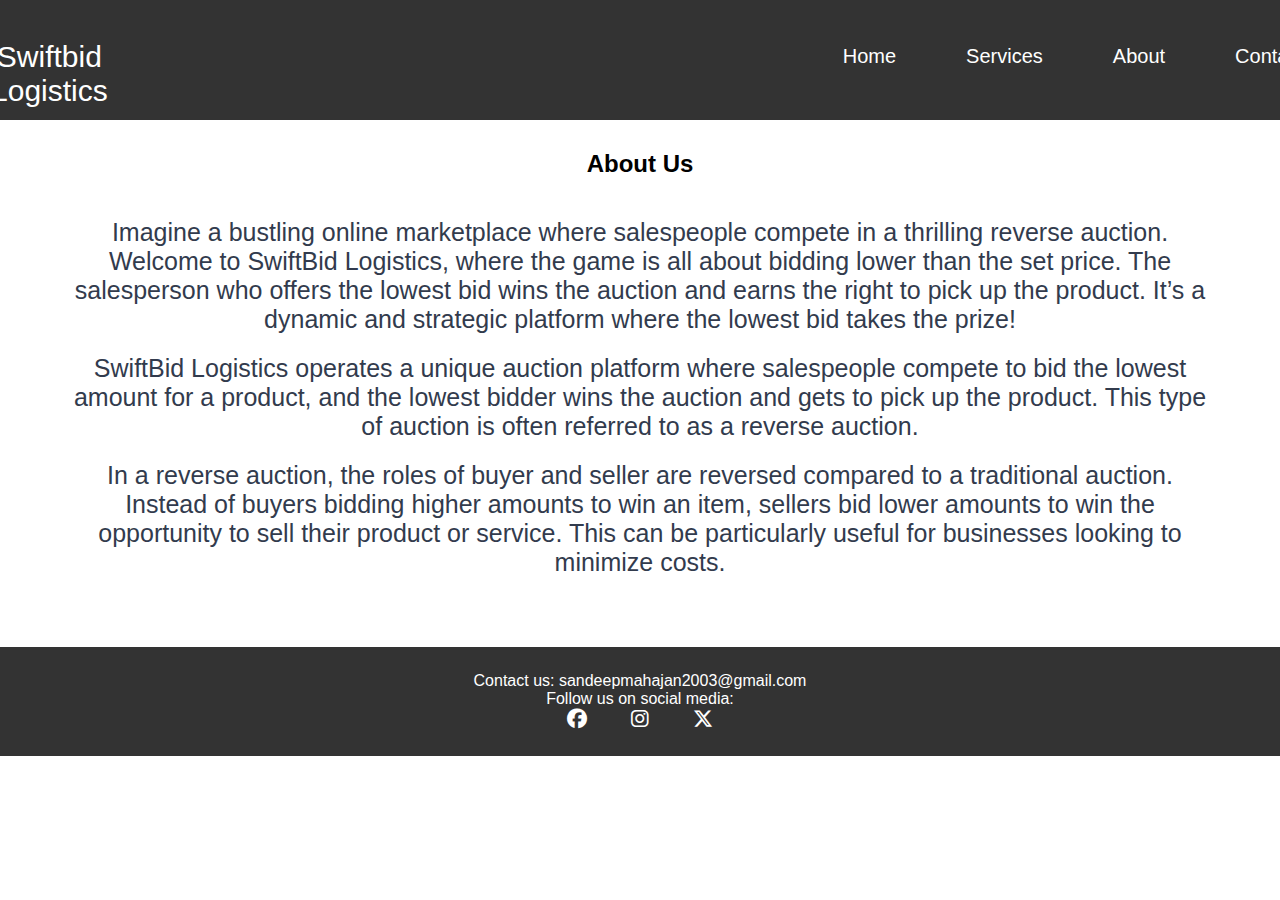
==== about.html @ 2998437f "Add files via upload" ====
<!DOCTYPE html>
<html lang="en">
<head>
    <meta charset="UTF-8">
    <meta name="viewport" content="width=device-width, initial-scale=1.0">
    <title>Swiftbid Logistics</title>
    <link rel="stylesheet" href="style.css">
    <link rel="stylesheet" href="https://cdnjs.cloudflare.com/ajax/libs/font-awesome/6.6.0/css/all.min.css">

</head>
<body>
    <header>
        <nav>
            <div class="name">Swiftbid Logistics</div>
            <a id="anchor" href="index.html">Home</a>
            <a id="anchor" href="index.html#services">Services</a>
            <a id="anchor" href="about.html">About</a>
            <a id="anchor" href="contact.html">Contact</a>
        </nav>
    </header>
    </header>

    <div class="section" id="about">
        <h2>About Us</h2>
        <div class="about">
            <p class="about1"> Imagine a bustling online marketplace where salespeople compete in a thrilling reverse
                auction. Welcome to SwiftBid Logistics, where the game is all about bidding lower than the set price. The salesperson who offers
                the lowest bid wins the auction and earns the right to pick up the product. It’s a dynamic and strategic
                platform where the lowest bid takes the prize!</p>

            <p class="about2">SwiftBid Logistics operates a unique auction platform where salespeople compete to bid the
                lowest amount for
                a product, and the lowest bidder wins the auction and gets to pick up the product. This type of auction is
                often referred to as a reverse auction.</p>

            <p class="about3"> In a reverse auction, the roles of buyer and seller are reversed compared to a traditional auction. Instead
                of buyers bidding higher amounts to win an item, sellers bid lower amounts to win the opportunity to sell
                their product or service. This can be particularly useful for businesses looking to minimize costs.</p>
        </div>
    
    </div>

    <footer>
        <p>Contact us: sandeepmahajan2003@gmail.com</p>
        <p>Follow us on social media:</p>
        <p class="icon"><a id="anchor" href="https://www.facebook.com/profile.php?id=61563824091457&mibextid=ZbWKwL"><i
                    class="fa-brands fa-facebook"></i></a></p>
        <p class="icon"><a id="anchor" href="https://www.instagram.com/accounts/onetap/?next=%2F"><i
                    class="fa-brands fa-instagram"></i></a></p>
        <p class="icon"><a id="anchor" href="https://x.com/home"><i class="fa-brands fa-x-twitter"></i></a></p>

    </footer>
    
</body>
</html>
---- style.css ----
body {
    font-family: Arial, sans-serif;
    margin: 0;
    padding: 0;
    /* background-color: #0C2D48; */
    /* background-color: #1B2E3C; */
}

header {
    /* background-color: #0C2D48; */
    background-color: #333;


    /* background-color: #333; */
    color: #fff;
    padding: 10px 0;
    text-align: center;
}

nav a {
    color: #fff;
    margin: 0 15px;
    text-decoration: none;
}

.hero {
    color: #192E41;
    display: flex;
    align-items: center;
    /* justify-content: center; */
    margin-top: 100px;
    margin-bottom: 100px;
}


.hero-h {
    padding: 0 150px;    
    /* display: block; */
}
#hero{
    font-size: 20px;
}

.section {
    padding: 30px;
    text-align: center;
    /* width: 100%; */
    height: 100%;
    
}

.about{
    padding: 30px;
}
.about1 {
    font-size: 25px;
    color: #323b4d;
    font-display: left;
    padding: 10px;
}
.about2 {
    font-size: 25px;
    color: #323b4d;
    font-display: left;
    padding: 10px;

}
.about3 {
    font-size: 25px;
    color: #323b4d;
    padding: 10px;
    font-display: left;
}

.button{
    text-align: center;
    margin: 50px;
    position: sticky;
    bottom: 0px;
}
#but-home{
    /* text-align: center; */
    height: 100px;
    width: 150px;
    border-radius: 70px;
}

.button :hover{
    background-color: #BBC8DE;
}



.icon{
    display: inline;
    /* margin: 5px; 
    /* color: #fff; */
}

footer {
    background-color: #333;
    color: #fff;
    text-align: center;
    padding: 25px 0;
    /* position:relative; */
    /* bottom: 0px; */
    

}

*{
    margin: 0;
    padding: 0;
}

/* header{
    /* background-color: #f4f4f4; 
    height: 100px;
    width: 100%;
    display: flex;
} */
nav{
    display: flex;
    justify-content: center;
}

.name{
    height: 70px;
    /* width: auto; */
    padding: 30px 0 0 50px;
    font-size: 30px;
    margin-right: 700px;
   
}

#anchor{
    color: #fff;
    text-decoration: none;
    padding: 35px 20px;
    font-size: 20px;
}

#anchor:hover{
    text-decoration: underline;
}

.section1{
    height: 900px;
    width:auto;
    background-color: #7faec9 ;
    display: flex;
    flex-direction: column;
    /* justify-content: center; */
    align-items: center;
    
}
.section1-1{
    /* height: 350px; */
    width: 700px;
    text-align: center;
    color: #fff;
    font-size: 64px;
    font-weight: bolder;
    display: flex;
    justify-content: center;
    align-items: center;
    margin: 100px 0 20px;
}

.section1-2{
    display: flex;
    justify-content: center;
    align-items: center;
    width: 503px;
    text-align: center;
    color: #fff;
    /* padding: 10px; */
    font: 18px;
    font-family:'Times New Roman', Times, serif;
    font-weight:500;
}

.button{
    padding: 50px;
}
button{
    height: 55px;
    width: 200px;
    border: white 1px solid;
    border-radius: 40px;
    background-color: #7faec9;
    color: #fff;
    font-weight: 400;
}

.section1-3{
    display: flex;
    justify-content: space-around;
}

.container1{
    height: 150px;
    width: 450px;
    background-color: #8dbfdc;
    margin: 0 50px;
    color: #fff;
    /* flex-direction: row; */
    /* justify-items: space-between; */
}
.container2{
    height: 150px;
    width: 400px;
    background-color: #8dbfdc;
    /* display: flex; */
    margin: 0 50px;
    color: #fff;
    
    /* flex-direction: row; */
    /* justify-items: space-between; */
}
.container3{
    height: 150px;
    width: 400px;
    background-color: #8dbfdc;
    color: #fff;

    /* display: flex; */
    /* flex-direction: row; */
    /* justify-items: space-between; */
}
.heading{
    font-size: 18px;
    font-weight:bold;
    font-family: sans-serif;
    padding: 30px 50px 20px;
    text-align: center;
}
.detail{
    font: 18px ;
    text-align: center;
    padding: 5px;
}


/* contact */
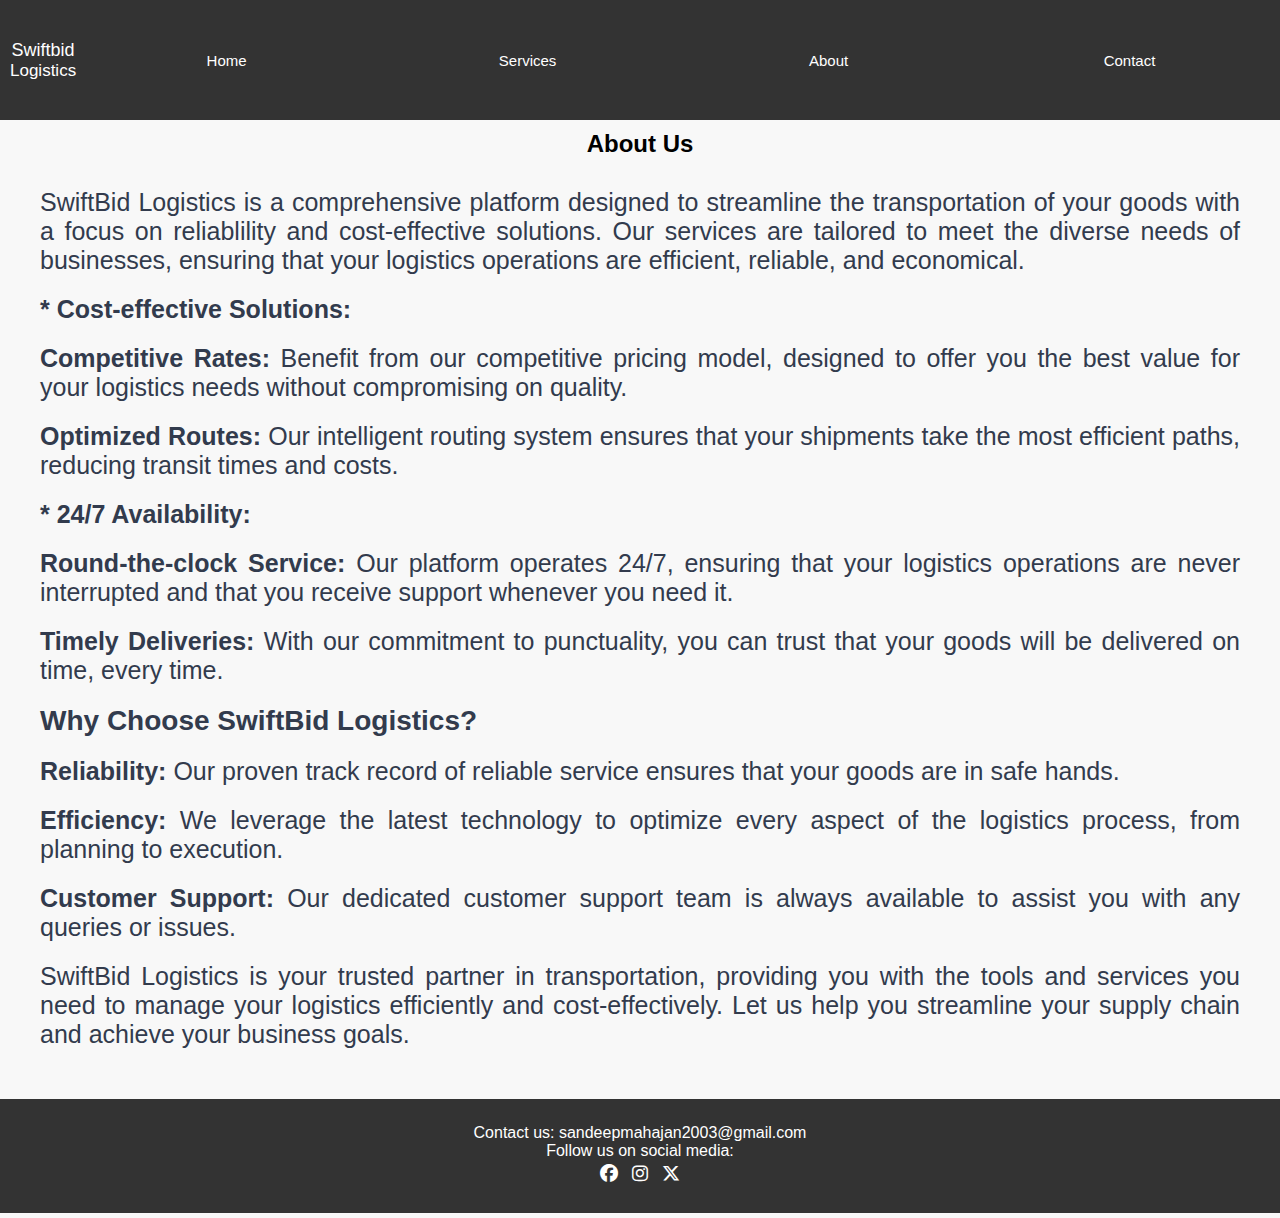
==== commit e5d0644a: "Add files via upload" ====
--- a/about.html
+++ b/about.html
@@ -1,5 +1,6 @@
 <!DOCTYPE html>
 <html lang="en">
+
 <head>
     <meta charset="UTF-8">
     <meta name="viewport" content="width=device-width, initial-scale=1.0">
@@ -8,10 +9,13 @@
     <link rel="stylesheet" href="https://cdnjs.cloudflare.com/ajax/libs/font-awesome/6.6.0/css/all.min.css">
 
 </head>
+
 <body>
     <header>
         <nav>
-            <div class="name">Swiftbid Logistics</div>
+            <!-- <div class="name">Swiftbid Logistics</div> -->
+            <div class="SB">
+                <div class="name">Swiftbid </div><div id="lo">Logistics</div></div>
             <a id="anchor" href="index.html">Home</a>
             <a id="anchor" href="index.html#services">Services</a>
             <a id="anchor" href="about.html">About</a>
@@ -21,23 +25,48 @@
     </header>
 
     <div class="section" id="about">
-        <h2>About Us</h2>
+        <div class="abt-us">
+            <h2>About Us</h2>
+        </div>
         <div class="about">
-            <p class="about1"> Imagine a bustling online marketplace where salespeople compete in a thrilling reverse
-                auction. Welcome to SwiftBid Logistics, where the game is all about bidding lower than the set price. The salesperson who offers
-                the lowest bid wins the auction and earns the right to pick up the product. It’s a dynamic and strategic
-                platform where the lowest bid takes the prize!</p>
+            <p class="about1"> SwiftBid Logistics is a comprehensive platform designed to streamline the transportation
+                of your goods with a focus on reliablility and cost-effective solutions. Our services are
+                tailored to meet the diverse needs of businesses, ensuring that your logistics operations are efficient,
+                reliable, and economical.</p>
 
-            <p class="about2">SwiftBid Logistics operates a unique auction platform where salespeople compete to bid the
-                lowest amount for
-                a product, and the lowest bidder wins the auction and gets to pick up the product. This type of auction is
-                often referred to as a reverse auction.</p>
 
-            <p class="about3"> In a reverse auction, the roles of buyer and seller are reversed compared to a traditional auction. Instead
-                of buyers bidding higher amounts to win an item, sellers bid lower amounts to win the opportunity to sell
-                their product or service. This can be particularly useful for businesses looking to minimize costs.</p>
+            <!-- <p class="about2"> -->
+            <p class="about2"><b>* Cost-effective Solutions:</b></p>
+            <p class="about2">
+                <b>Competitive Rates:</b> Benefit from our competitive pricing model, designed to offer you the best
+                value
+                for your logistics needs without compromising on quality.
+            </p>
+            <p class="about2"><b>Optimized Routes:</b> Our intelligent routing system ensures that your shipments take
+                the most efficient paths,
+                reducing transit times and costs.</p>
+
+            <p class="about3"> <b>* 24/7 Availability:</b></p>
+            <p class="about3"><b>Round-the-clock Service:</b> Our platform operates 24/7, ensuring that your logistics
+                operations are never interrupted and that you receive support whenever you need it.</p>
+            <p class="about3"><b> Timely Deliveries:</b> With our commitment to punctuality, you can trust that your
+                goods will be delivered on time, every time.</p>
+
+            <p class="about4"> <b>Why Choose SwiftBid Logistics?</b></p>
+            <p class="about3"><b>Reliability: </b>Our proven track record of reliable service ensures that your goods
+                are in safe hands.</p>
+            <p class="about3"><b>Efficiency:</b> We leverage the latest technology to optimize every aspect of the
+                logistics process, from planning to execution.</p>
+            <p class="about3"><b>Customer Support:</b> Our dedicated customer support team is always available to assist
+                you with any queries or issues.</p>
+
+            <div class="about1">
+                SwiftBid Logistics is your trusted partner in transportation, providing you with the tools and services
+                you need to manage your logistics efficiently and cost-effectively. Let us help you streamline your
+                supply chain and achieve your business goals.
+            </div>
         </div>
-    
+
     </div>
 
     <footer>
@@ -50,6 +79,7 @@
         <p class="icon"><a id="anchor" href="https://x.com/home"><i class="fa-brands fa-x-twitter"></i></a></p>
 
     </footer>
-    
+
 </body>
+
 </html>--- a/style.css
+++ b/style.css
@@ -4,6 +4,7 @@
     padding: 0;
     /* background-color: #0C2D48; */
     /* background-color: #1B2E3C; */
+    background-color: #f8f8f8;
 }
 
 header {
@@ -15,13 +16,20 @@
     color: #fff;
     padding: 10px 0;
     text-align: center;
+    width: 100%;
 }
 
 nav a {
     color: #fff;
     margin: 0 15px;
     text-decoration: none;
-}
+    
+    display: flex;
+    align-self: center;
+    justify-content: center;
+    padding: 20px;
+}
+
 
 .hero {
     color: #192E41;
@@ -42,13 +50,15 @@
 }
 
 .section {
-    padding: 30px;
-    text-align: center;
+    padding: 10px;
+    text-align:justify;
     /* width: 100%; */
     height: 100%;
     
 }
-
+.abt-us{
+    text-align: center;
+}
 .about{
     padding: 30px;
 }
@@ -57,6 +67,7 @@
     color: #323b4d;
     font-display: left;
     padding: 10px;
+    justify-content:flex-start;
 }
 .about2 {
     font-size: 25px;
@@ -71,6 +82,13 @@
     padding: 10px;
     font-display: left;
 }
+.about4 {
+    font-size: 28px;
+    color: #323b4d;
+    padding: 10px;
+    font-display: left;
+}
+
 
 .button{
     text-align: center;
@@ -124,20 +142,37 @@
     justify-content: center;
 }
 
-.name{
+.SB{
+    height: 70px;
+    width: auto;
+    padding: 30px 0 0 50px;
+    font-size: 30px;
+    display: flex;
+    margin-right: 700px;
+    
+}
+#lo{
+    padding: 0 0 0 5px;
+}
+
+
+/* .name{
     height: 70px;
     /* width: auto; */
-    padding: 30px 0 0 50px;
-    font-size: 30px;
-    margin-right: 700px;
-   
-}
+    /* padding: 30px 0 0 50px; */
+    /* font-size: 30px; */
+    /* margin-right: 700px; */
+    
+/* } */ */
+
 
 #anchor{
     color: #fff;
     text-decoration: none;
     padding: 35px 20px;
     font-size: 20px;
+    display: flex;
+    align-items: center;
 }
 
 #anchor:hover{
@@ -204,6 +239,7 @@
     background-color: #8dbfdc;
     margin: 0 50px;
     color: #fff;
+    border-radius: 5px;
     /* flex-direction: row; */
     /* justify-items: space-between; */
 }
@@ -214,6 +250,7 @@
     /* display: flex; */
     margin: 0 50px;
     color: #fff;
+    border-radius: 5px;
     
     /* flex-direction: row; */
     /* justify-items: space-between; */
@@ -223,6 +260,7 @@
     width: 400px;
     background-color: #8dbfdc;
     color: #fff;
+    border-radius: 5px;
 
     /* display: flex; */
     /* flex-direction: row; */
@@ -241,5 +279,341 @@
     padding: 5px;
 }
 
+i{
+    margin: 5px;
+    color: #fff;
+}
 
 /* contact */
+.form{
+    height: 500px;
+    display: flex;
+    align-items: center;
+    justify-content: center;
+    /* justify-items: center; */
+}
+img{
+    height: auto;
+    width: auto;
+}
+
+@media (min-width:250px) and (max-width: 400px) {
+    img{
+        height: 110px;
+        width: 110px;
+    }
+    
+    nav {
+        /* flex-direction: column; */
+        align-items: flex-start;
+        width: 100%;
+    }
+    #anchor{ 
+        /* display: block; */
+        width: 100%;
+        text-align: center;
+        padding: 35px 0;
+        margin: 0px;
+        font-size: 15px;
+    }
+
+    .SB{
+        margin: 0;
+        padding: 30px 0 0 10px;
+        font-size: 18px;
+        display:block;
+        align-items: center;
+        
+    }
+    /* .name{
+        margin: 0px;
+        /* padding: 10px 20px 20px 10px; 
+        font-size: 18px;
+        display:block;
+        align-items: center;
+    } */
+
+    #lo{
+        /* margin: 0px;
+        /* /* padding: 10px 20px 20px 10px;  
+        padding: 30px 0 0 7px;
+        padding: 0;
+        font-size: 18px;
+        display: flex;
+        align-items: center; */
+        font-size: 17px;
+        padding: 0;
+    }
+
+
+    .hero-h{
+        padding: 0 10px;
+
+    }
+    h1{
+        width: 150px;
+        font-size: 20px;
+    }
+    .section1-1{
+        width: 300px;
+        font-size: 30px;
+       
+    }
+    .section1-2{
+        width: 300px;
+    }
+    .button{
+        padding: 0;
+    }
+    
+    .section1-3{
+        display: block;
+    }
+    .heading{
+        padding: 20px;
+    }
+    .container1{
+        margin:0 ;
+        width: 290px;
+        padding: 0 15px 0 15px;
+    }
+    .details{
+        p{
+            margin: 10px;
+        }
+    }
+    .container2{
+        margin: 10px 0;
+        width: 290px;
+        padding: 0 15px 0 15px;
+    }
+    .container3{
+        .detail{
+            width: 290px;
+        }
+        margin: 10px 0;
+        width: 290px;
+        padding: 0 15px 0 15px;
+    }
+    
+    
+    footer{
+        margin-top: 10px;
+    }
+    #icon{
+        display: flex;
+        
+    }
+    .icon{
+        font-size: 16px;
+    }
+    .about{
+        padding: 20px;
+    }
+    .about1{
+        font-size: 18px;
+        padding: 10px 0 10px 0;
+    }
+    .about2{
+        font-size: 18px;
+        padding: 10px 0 10px 0;
+    }
+    .about3{
+        font-size: 18px;
+        padding: 10px 0 10px 0;
+    }
+    .about4{
+        font-size: 20px;
+        padding: 10px 0 10px 0;
+    }
+    
+}
+
+/* @media (min-width:350px) and (max-width: 400px) {
+    .hero-h{
+        padding: 0 20px;
+    }
+    img{
+        height: 150px;
+        width: 150px;
+    }
+} */
+@media (min-width:400px) and (max-width: 700px) {
+    nav {
+        /* flex-direction: column; */
+        align-items: flex-start;
+    }
+  
+    #anchor{ 
+        /* display: block; */
+        width: 100%;
+        text-align: center;
+        padding: 35px 0;
+        margin: 0px;
+        font-size: 15px;
+    }
+
+    .SB{
+        margin: 0;
+        padding: 30px 0 0 10px;
+        font-size: 18px;
+        display:block;
+        align-items: center;
+        
+    }
+    #lo{
+        font-size: 17px;
+    }
+    /* .name{
+        margin: 0px;
+        padding: 10px 20px 20px 10px;
+        font-size: 18px;
+        display: flex;
+        align-items: center;
+    } */
+
+    .hero-h{
+        padding: 0 20px;
+
+    }
+    h1{
+        width: 150px;
+        font-size: 20px;
+    }
+    img{
+        height: 200px;
+        width: 200px;
+    }
+    .section1-1{
+        width: 400px;
+        font-size: 32px;
+    }
+    .section1-2{
+        width: 350px;
+    }
+    .button{
+        padding: 0;
+    }
+    
+    .section1-3{
+        display: block;
+       
+    }
+    .container1{
+        margin: 10px 0;
+        width: 400px;
+    }
+    .container2{
+        margin: 10px 0;
+    }
+    .container3{
+        margin: 10px 0;
+    }
+
+    footer{
+        margin-top: 10px;
+    }
+    #icon{
+        display: flex;
+    }
+    i{
+        font-size: 17px;
+    }
+    .about{
+        font-size: 16px;
+        padding: 10px;
+    }
+}
+
+
+@media (min-width:700px) and (max-width: 1301px) {
+    nav {
+        /* flex-direction: column; */
+        align-items: flex-start;
+    }
+    #anchor{ 
+        /* display: block; */
+        width: 100%;
+        text-align: center;
+        padding: 35px 0;
+        /* margin: 0px; */
+        font-size: 15px;
+    }
+
+    .SB{
+        margin: 0;
+        padding: 30px 0 0 10px;
+        font-size: 18px;
+        display:block;
+        align-items: center;
+        
+    }
+    #lo{
+        font-size: 17px;
+        padding: 0;
+    }
+    /* .name{
+        margin: 0px;
+        padding: 10px 20px 20px 10px;
+        font-size: 18px;
+        display: flex;
+        align-items: center;
+    } */
+
+    .hero-h{
+        padding: 0 50px;
+
+    }
+    /* h1{
+        width: 150px;
+        font-size: 20px;
+    } */
+    img{
+        height: 300px;
+        width: 320px;
+    }
+    .section1-1{
+        width: 550px;
+        font-size: 40px;
+    }
+    .section1-2{
+        width: 550px;
+        font-size: 20px;
+    }
+    .button{
+        padding: 0;
+    }
+    
+    .section1-3{
+        display: block;
+       
+    }
+    .container1{
+        margin: 10px 0;
+        width: 550px;
+    }
+    .container2{
+        margin: 10px 0;
+        width: 550px;
+    }
+    .container3{
+        width: 550px;
+        margin: 10px 0;
+    }
+
+    footer{
+        margin-top: 10px;
+    }
+    #icon{
+        display: flex;
+    }
+    i{
+        font-size: 18px;
+    }
+
+    .about{
+        font-size: 16px;
+        padding: 20px;
+    }
+    
+}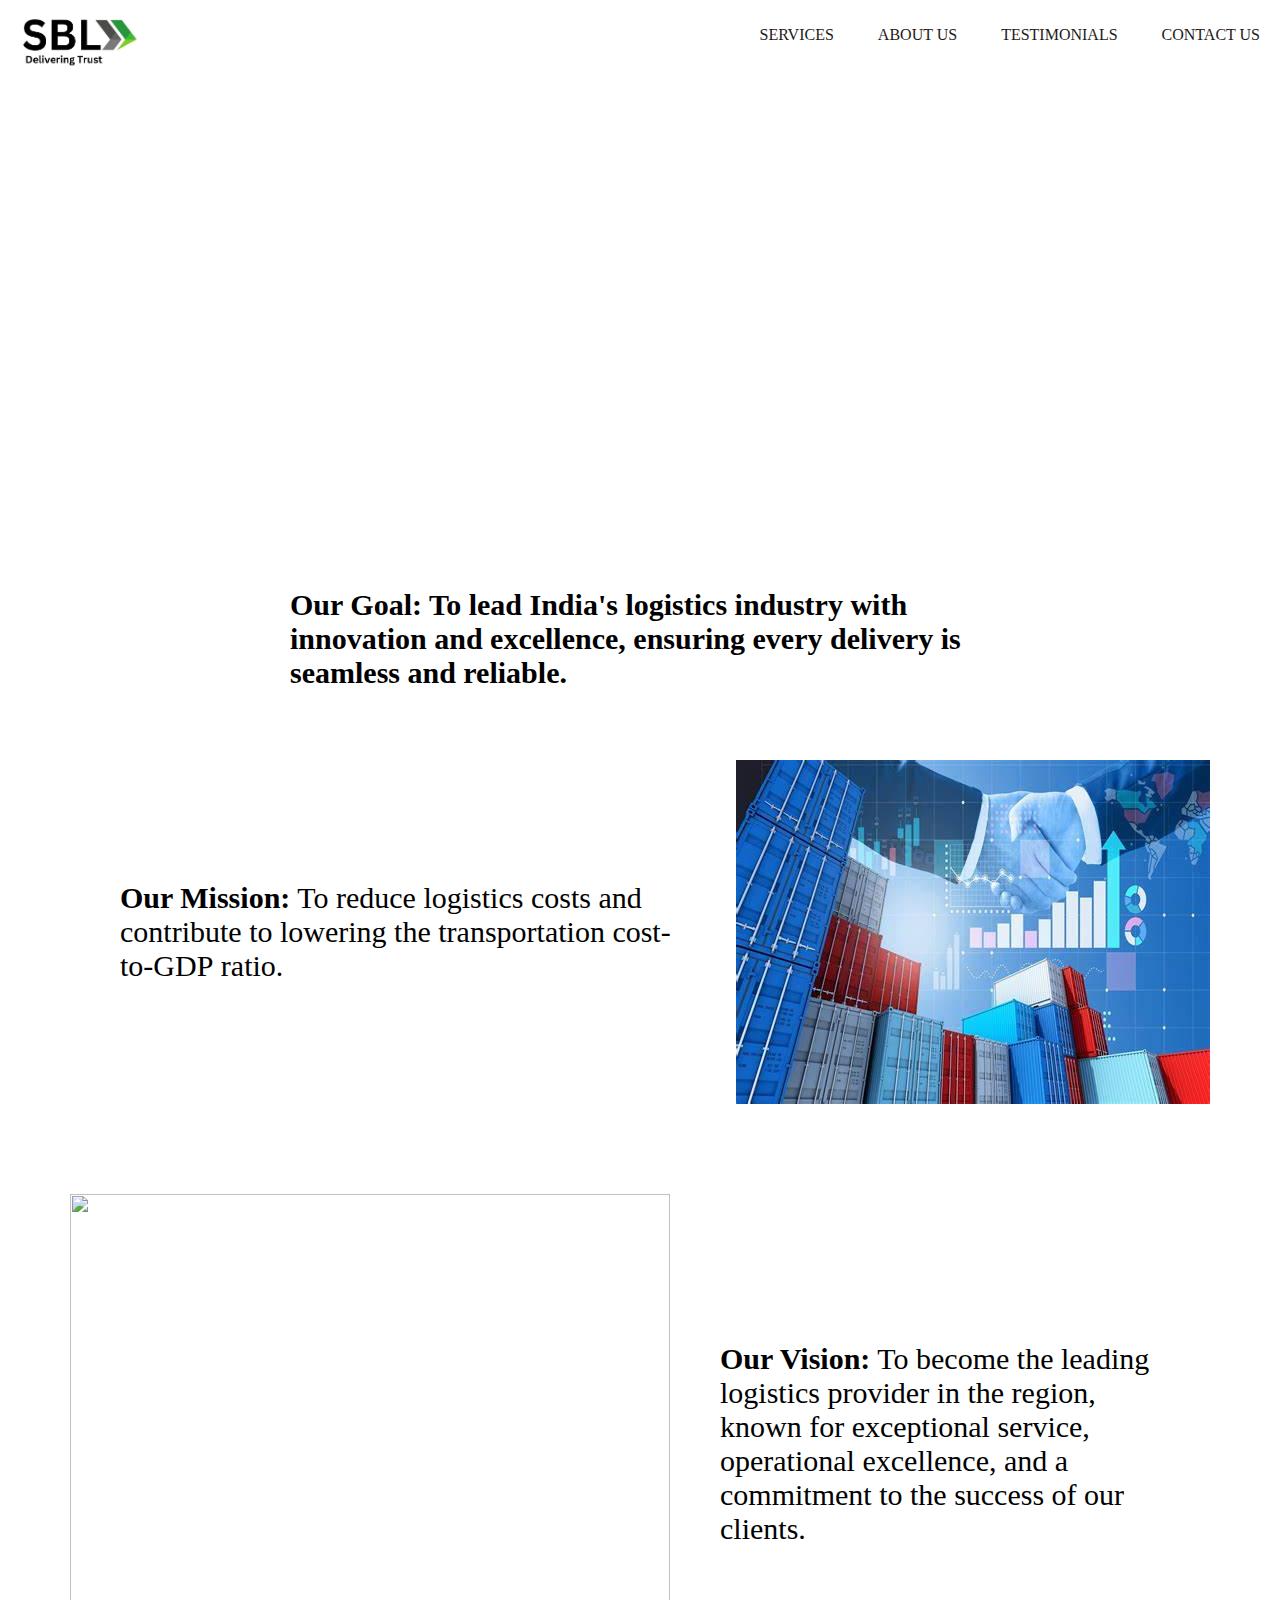
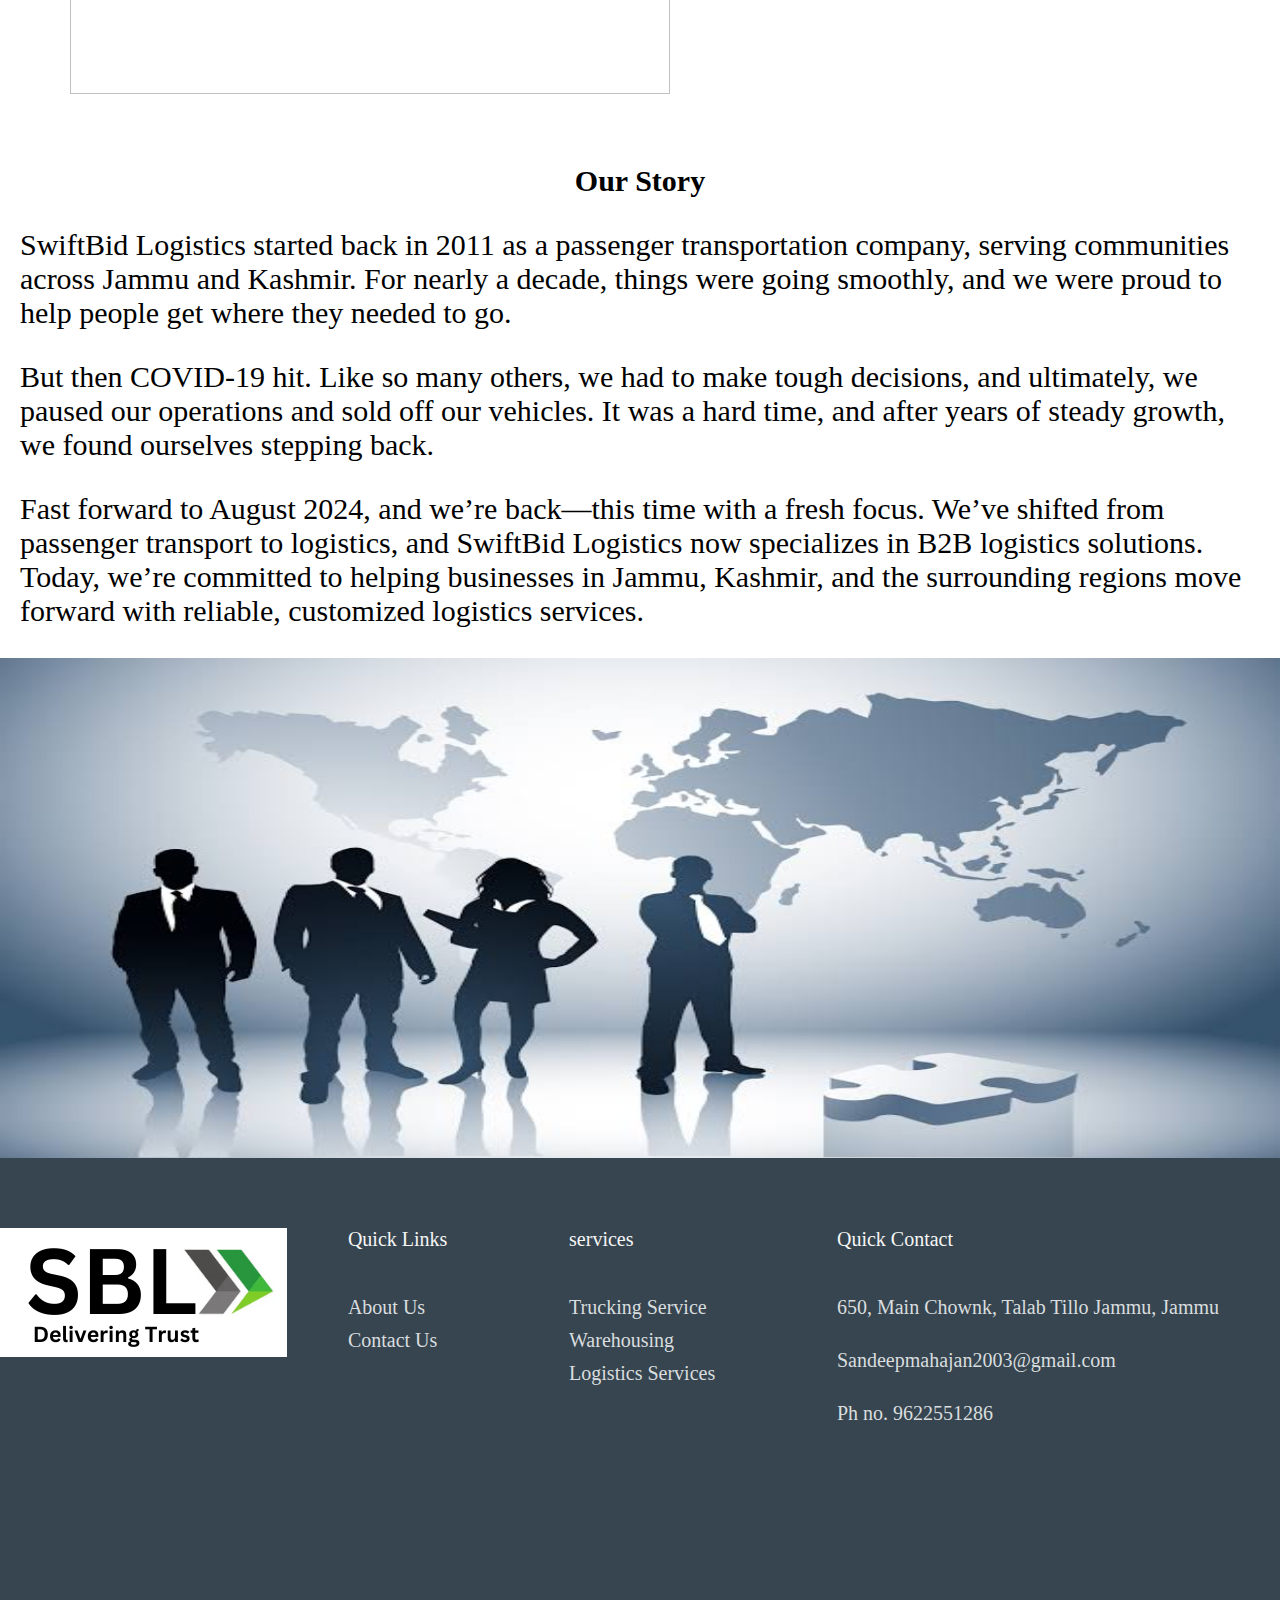
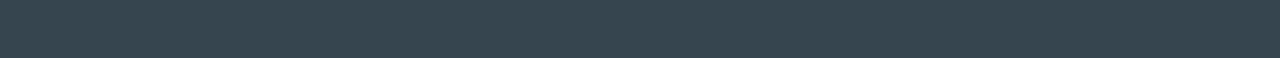
==== commit 7ee48bdd: "Add files via upload" ====
--- a/about.html
+++ b/about.html
@@ -4,82 +4,156 @@
 <head>
     <meta charset="UTF-8">
     <meta name="viewport" content="width=device-width, initial-scale=1.0">
-    <title>Swiftbid Logistics</title>
+    <title>About Us</title>
     <link rel="stylesheet" href="style.css">
-    <link rel="stylesheet" href="https://cdnjs.cloudflare.com/ajax/libs/font-awesome/6.6.0/css/all.min.css">
-
+    <link rel="shortcut icon" href="1.png" type="image/x-icon">
 </head>
 
 <body>
+    <!-- <header>
+        <nav>
+            <div class="logo"><img src="1.png" alt="" height="60px"></div>
+        </nav>
+    </header> -->
     <header>
+        <section id="nav">
+            <div class="logo"><img src="1.png" alt="" height="60px"></div>
+        
         <nav>
-            <!-- <div class="name">Swiftbid Logistics</div> -->
-            <div class="SB">
-                <div class="name">Swiftbid </div><div id="lo">Logistics</div></div>
-            <a id="anchor" href="index.html">Home</a>
-            <a id="anchor" href="index.html#services">Services</a>
-            <a id="anchor" href="about.html">About</a>
-            <a id="anchor" href="contact.html">Contact</a>
+            <ul>
+                <li><a href="#p">Services</a></li>
+                <li><a href="about.html">About Us</a></li>
+                <li><a href="#head">Testimonials</a></li>
+                <li><a href="#contact">Contact Us</a></li>
+            </ul>
         </nav>
+    </section>
     </header>
-    </header>
+    <div class="growth">
+        <p id="growth"> Our Goal: To lead India's logistics industry with innovation and excellence, ensuring every
+            delivery is seamless and reliable.</p>
+    </div>
 
-    <div class="section" id="about">
-        <div class="abt-us">
-            <h2>About Us</h2>
-        </div>
-        <div class="about">
-            <p class="about1"> SwiftBid Logistics is a comprehensive platform designed to streamline the transportation
-                of your goods with a focus on reliablility and cost-effective solutions. Our services are
-                tailored to meet the diverse needs of businesses, ensuring that your logistics operations are efficient,
-                reliable, and economical.</p>
+    <div class="mission">
+
+        <p id="mission"> <b>Our Mission:</b>
+            To reduce logistics costs and contribute to lowering the transportation cost-to-GDP ratio.</p>
+        <img src="mission.jpg" alt="">
+    </div>
 
 
-            <!-- <p class="about2"> -->
-            <p class="about2"><b>* Cost-effective Solutions:</b></p>
-            <p class="about2">
-                <b>Competitive Rates:</b> Benefit from our competitive pricing model, designed to offer you the best
-                value
-                for your logistics needs without compromising on quality.
-            </p>
-            <p class="about2"><b>Optimized Routes:</b> Our intelligent routing system ensures that your shipments take
-                the most efficient paths,
-                reducing transit times and costs.</p>
+    <div class="vision">
 
-            <p class="about3"> <b>* 24/7 Availability:</b></p>
-            <p class="about3"><b>Round-the-clock Service:</b> Our platform operates 24/7, ensuring that your logistics
-                operations are never interrupted and that you receive support whenever you need it.</p>
-            <p class="about3"><b> Timely Deliveries:</b> With our commitment to punctuality, you can trust that your
-                goods will be delivered on time, every time.</p>
+        <!-- <p id="vision"> <b>Our Vision:</b>
+            To reduce logistics costs and contribute to lowering the transportation cost-to-GDP ratio.</p> -->
+        <img src="https://th.bing.com/th/id/R.eefb21534e4b0ef8e0d886cf9b3e9bb9?rik=7EKBzt7gZWFDHQ&riu=http%3a%2f%2freadyconvenience.com%2fwp-content%2fuploads%2f2016%2f10%2f10.20.16-Turning-Your-Futre-Vision-into-Reality.jpg&ehk=MNucCLPq7NyQU%2fpFBUjS1ef37%2b6Dr%2fjkO5h5Ul0gywU%3d&risl=&pid=ImgRaw&r=0"
+            alt="">
 
-            <p class="about4"> <b>Why Choose SwiftBid Logistics?</b></p>
-            <p class="about3"><b>Reliability: </b>Our proven track record of reliable service ensures that your goods
-                are in safe hands.</p>
-            <p class="about3"><b>Efficiency:</b> We leverage the latest technology to optimize every aspect of the
-                logistics process, from planning to execution.</p>
-            <p class="about3"><b>Customer Support:</b> Our dedicated customer support team is always available to assist
-                you with any queries or issues.</p>
+        <p id="vision"> <b>Our Vision:</b>
+            To become the leading logistics provider in the region, known for exceptional service, operational
+            excellence, and a commitment to the success of our clients.
+        </p>
+    </div>
 
-            <div class="about1">
-                SwiftBid Logistics is your trusted partner in transportation, providing you with the tools and services
-                you need to manage your logistics efficiently and cost-effectively. Let us help you streamline your
-                supply chain and achieve your business goals.
-            </div>
+    <div class="servc">
+        <div class="serv">
+            <!-- <img src="https://th.bing.com/th/id/R.eefb21534e4b0ef8e0d886cf9b3e9bb9?rik=7EKBzt7gZWFDHQ&riu=http%3a%2f%2freadyconvenience.com%2fwp-content%2fuploads%2f2016%2f10%2f10.20.16-Turning-Your-Futre-Vision-into-Reality.jpg&ehk=MNucCLPq7NyQU%2fpFBUjS1ef37%2b6Dr%2fjkO5h5Ul0gywU%3d&risl=&pid=ImgRaw&r=0"
+            alt=""> -->
+
+            <!-- <p id="servic"> <b>Our services:</b>
+            Comprehensive Logistics Solutions Tailored to Your Needs
+
+        <p id="servi"> <b>Its Contributions:</b></p>
+
+        <p id="servi"> <b> Reduced Product Costs: </b> Lower logistics costs mean companies spend less on transporting goods.
+            This can lead to lower product prices, benefiting both businesses and consumers, and increasing overall
+            consumption.</p>
+
+        <p id="servi"> <b> Enhanced Competitiveness: </b> Affordable logistics help local companies compete better, both
+            domestically and internationally. It makes goods more attractive in price-sensitive markets, potentially
+            increasing exports.</p>
+
+        <p id="servi"> <b> Investment Attraction: </b> A country with efficient, cost-effective logistics is appealing to
+            investors. Companies are more likely to invest in regions where they can efficiently move goods, leading to job creation and
+            economic development.</p>
+
+        <p id="servi"> <b> Boost for Small Businesses: </b> Lower logistics costs make it easier for small and medium-sized
+            businesses to reach
+            broader markets, enhancing their growth potential and contribution to the economy.</p>
+
+        <p id="servi"> <b> Lower Inflation Pressure: </b> With reduced transportation expenses, the cost of goods can remain
+            stable or decrease,
+            helping control inflation. This stability can lead to more predictable economic growth.</p>
+
+        <p id="servi"> For a business like SwiftBid Logistics, aligning with this mission not only supports the economy
+            but also builds
+            trust with clients looking for sustainable, cost-effective logistics solutions.</p>
+
+        </p> -->
+
+
+            <p id="servic"> <b>Our Story</b>
+
+            <p id="servi"> SwiftBid Logistics started back in 2011 as a passenger transportation company, serving
+                communities across Jammu
+                and Kashmir. For nearly a decade, things were going smoothly, and we were proud to help people get where
+                they
+                needed to go.</p>
+
+            <p id="servi"> But then COVID-19 hit. Like so many others, we had to make tough decisions, and ultimately,
+                we paused our
+                operations and sold off our vehicles. It was a hard time, and after years of steady growth, we found
+                ourselves
+                stepping back.</p>
+
+            <p id="servi"> Fast forward to August 2024, and we’re back—this time with a fresh focus. We’ve shifted from
+                passenger transport
+                to logistics, and SwiftBid Logistics now specializes in B2B logistics solutions. Today, we’re committed
+                to
+                helping businesses in Jammu, Kashmir, and the surrounding regions move forward with reliable, customized
+                logistics services.</p>
         </div>
 
+        
+
+        <div class="serv-img"><img
+                src="storyy.jpg"
+                alt="" height="500px" width="650px"></div>
     </div>
 
+
+
     <footer>
-        <p>Contact us: sandeepmahajan2003@gmail.com</p>
-        <p>Follow us on social media:</p>
-        <p class="icon"><a id="anchor" href="https://www.facebook.com/profile.php?id=61563824091457&mibextid=ZbWKwL"><i
-                    class="fa-brands fa-facebook"></i></a></p>
-        <p class="icon"><a id="anchor" href="https://www.instagram.com/accounts/onetap/?next=%2F"><i
-                    class="fa-brands fa-instagram"></i></a></p>
-        <p class="icon"><a id="anchor" href="https://x.com/home"><i class="fa-brands fa-x-twitter"></i></a></p>
+        <div class="foot">
+            <p id="f-l"><img src="1.png" alt=""></p>
+        </div>
+        <div class="footer">
+        <div class="foot">
+            <p id="f-l">Quick Links</p>
+            <a id="quick" href="#">About Us</a>
+            <a id="quick" href="#">Contact Us</a>
+            <a id="quick" href="#"></a>
+        </div>
+        <div class="foot">
+            <p id="f-l">services</p>
+
+            <a id="quick" href="services.html">Trucking Service</a>
+            <a id="quick" href="#">Warehousing</a>
+            <a id="quick" href="#">Logistics Services</a>
+
+
+        </div>
+        <div class="foot">
+            <p id="f-l">Quick Contact</p>
+            <p id="quick">650, Main Chownk, Talab Tillo Jammu, Jammu</p>
+            <p id="quick">Sandeepmahajan2003@gmail.com</p>
+            <p id="quick">Ph no. 9622551286</p>
+
+        </div>
+        </div>
+
 
     </footer>
-
 </body>
 
 </html>--- a/style.css
+++ b/style.css
@@ -1,619 +1,783 @@
 body {
-    font-family: Arial, sans-serif;
     margin: 0;
     padding: 0;
-    /* background-color: #0C2D48; */
-    /* background-color: #1B2E3C; */
-    background-color: #f8f8f8;
-}
-
-header {
-    /* background-color: #0C2D48; */
-    background-color: #333;
-
-
-    /* background-color: #333; */
-    color: #fff;
-    padding: 10px 0;
-    text-align: center;
-    width: 100%;
-}
-
-nav a {
-    color: #fff;
-    margin: 0 15px;
-    text-decoration: none;
-    
-    display: flex;
-    align-self: center;
-    justify-content: center;
-    padding: 20px;
-}
-
-
-.hero {
-    color: #192E41;
-    display: flex;
-    align-items: center;
-    /* justify-content: center; */
-    margin-top: 100px;
-    margin-bottom: 100px;
-}
-
-
-.hero-h {
-    padding: 0 150px;    
-    /* display: block; */
-}
-#hero{
-    font-size: 20px;
-}
-
-.section {
-    padding: 10px;
-    text-align:justify;
-    /* width: 100%; */
-    height: 100%;
-    
-}
-.abt-us{
-    text-align: center;
-}
-.about{
-    padding: 30px;
-}
-.about1 {
-    font-size: 25px;
-    color: #323b4d;
-    font-display: left;
-    padding: 10px;
-    justify-content:flex-start;
-}
-.about2 {
-    font-size: 25px;
-    color: #323b4d;
-    font-display: left;
-    padding: 10px;
-
-}
-.about3 {
-    font-size: 25px;
-    color: #323b4d;
-    padding: 10px;
-    font-display: left;
-}
-.about4 {
-    font-size: 28px;
-    color: #323b4d;
-    padding: 10px;
-    font-display: left;
-}
-
-
-.button{
-    text-align: center;
-    margin: 50px;
-    position: sticky;
-    bottom: 0px;
-}
-#but-home{
-    /* text-align: center; */
-    height: 100px;
-    width: 150px;
-    border-radius: 70px;
-}
-
-.button :hover{
-    background-color: #BBC8DE;
-}
-
-
-
-.icon{
-    display: inline;
-    /* margin: 5px; 
-    /* color: #fff; */
-}
-
-footer {
-    background-color: #333;
-    color: #fff;
-    text-align: center;
-    padding: 25px 0;
-    /* position:relative; */
-    /* bottom: 0px; */
-    
-
-}
-
-*{
-    margin: 0;
-    padding: 0;
-}
-
-/* header{
-    /* background-color: #f4f4f4; 
-    height: 100px;
-    width: 100%;
-    display: flex;
-} */
-nav{
-    display: flex;
-    justify-content: center;
-}
-
-.SB{
-    height: 70px;
-    width: auto;
-    padding: 30px 0 0 50px;
-    font-size: 30px;
-    display: flex;
-    margin-right: 700px;
-    
-}
-#lo{
-    padding: 0 0 0 5px;
-}
-
-
-/* .name{
-    height: 70px;
-    /* width: auto; */
-    /* padding: 30px 0 0 50px; */
-    /* font-size: 30px; */
-    /* margin-right: 700px; */
-    
-/* } */ */
-
-
-#anchor{
-    color: #fff;
-    text-decoration: none;
-    padding: 35px 20px;
-    font-size: 20px;
-    display: flex;
-    align-items: center;
-}
-
-#anchor:hover{
-    text-decoration: underline;
-}
-
-.section1{
-    height: 900px;
-    width:auto;
-    background-color: #7faec9 ;
-    display: flex;
-    flex-direction: column;
-    /* justify-content: center; */
-    align-items: center;
-    
-}
-.section1-1{
-    /* height: 350px; */
-    width: 700px;
-    text-align: center;
-    color: #fff;
-    font-size: 64px;
-    font-weight: bolder;
+    overflow-x: hidden;
+}
+
+#nav {
+    height: 90px;
+    background-color: #ffffff;
+    /* display: flex; */
+}
+
+.logo {
     display: flex;
     justify-content: center;
     align-items: center;
-    margin: 100px 0 20px;
-}
-
-.section1-2{
+    padding: auto;
+    float: left;
+    padding: 10px;
+
+
+}
+
+header nav {
+    float: right;
+    margin-top: 10px;
+}
+header ul {
+    list-style: none;
+}
+
+header ul li {
+    display: inline;
+    margin: 0 20px;
+}
+
+header ul li a {
+    text-decoration: none;
+    color: #1f1a1a;
+    text-transform: uppercase;
+}
+
+header ul li a:hover {
+    color: #77A22A;
+}
+
+.hero {
+    /* margin: 0 auto; */
+    /* max-width: 1500px; */
+
+}
+
+
+
+.hero-img {
+    width: 100%;
+    height: 600px;
+    /* background-image: url(https://otfs.b-cdn.net/wp-content/uploads/2021/12/freight.jpg); */
+    /* background-image: url(https://img.freepik.com/premium-photo/large-blue-semi-truck-is-parked-shipping-yard-truck-is-surrounded-by-shipping-containers-sun-is-setting-background_14117-293488.jpg); */
+    background-image: url(LOGISTIC.jpeg);
+    background-size: cover;
+
+    display: flex;
+    flex-direction: column;
+
+}
+
+
+@media(max-width:450px){
+    .hero-img{
+        height: 300px;
+        width: 100%;
+        /* background-size: contain; */
+        /* background-repeat: no-repeat; */
+    }
+}
+
+
+
+
+
+    .hero-p {
+        font-size: 40px;
+        font-weight: bolder;
+        display: flex;
+        /* /* padding: 20px 0; */
+        /* margin-top: 40px; */
+
+        margin: 0;
+
+    }
+
+    .hero-p2 {
+        color: #ffffff;
+        font-size: 40px;
+        font-weight: bolder;
+        padding: 0 0 0 20px;
+        position: absolute;
+        bottom: 50px;
+
+    }
+
+    .sections {
+        height: 600px;
+        /* width: 100vw; */
+        background-color: #F3FBFB;
+        display: flex;
+        justify-content: space-evenly;
+        padding: 80px 30px;
+    }
+
+    .section1 {
+        height: 570px;
+        width: 450px;
+        background-color: #ffffff;
+        box-shadow: 20px;
+        box-shadow: 0 6px 30px 7px #2125471a;
+        display: flexbox;
+        justify-content: center;
+
+        /* padding: 80px 30px; */
+    }
+
+   
+
+    
+
+
+    .services {
+        padding: 40px;
+        /* display: flex; */
+        text-align: center;
+        font-size: 30px;
+        font-weight: bold;
+    }
+
+    /* p {
+    color: #717171;
+    font-size: 20px;
+    font-weight: 800;
+    text-align: center;
+    margin: 0;
+    padding: 0 40px;
+} */
+
+    #anchor {
+        display: block;
+        text-align: center;
+        font-size: 18px;
+        color: #1f1a1a;
+        text-decoration: none;
+    }
+
+    #para {
+        /* visibility:collapse; */
+        display: none;
+        padding: 0 40px;
+        font-size: 20px;
+
+
+    }
+
+    .section1:hover #para {
+        display: block;
+        /* /* height: 600px;  */
+    }
+    .section1:hover #read {
+        display: none;
+        /* /* height: 600px;  */
+    }
+    
+
+    
+
+
+    .benefits {
+        height: 600px;
+        width: 100%;
+        /* display: flex;
+    justify-content: center; */
+        text-align: center;
+        background-image: url(rolldown.webp);
+        background-size: cover;
+        background-position: center;
+        background-attachment: fixed;
+        /* Creates parallax effect */
+        background-repeat: no-repeat;
+        position: relative;
+        opacity: .7;
+    }
+
+    /* @media(max-width:450px){
+        .benefits{
+            background-attachment: scroll;
+        }
+    } */
+
+    #p {
+        font-size: 50px;
+        font-weight: bolder;
+        text-align: center;
+        margin: 50px 0;
+    
+    }
+
+    
+
+
+    .section-2 {
+        display: flex;
+        justify-content: space-around;
+        margin: 10px;
+        width: 100%;
+
+    }
+
+    .section2 {
+        font-size: 25px;
+        font-weight: 800;
+        width: 350px;
+        text-align: center;
+
+    }
+
+    #image {
+        width: 100px;
+        display: flex;
+        justify-self: center;
+        border-radius: 60%;
+        box-shadow: 0 6px 30px 7px #2125471a;
+        padding: 20px;
+        margin: 0 60px 40px;
+    }
+
+
+    #b-p {
+        font-size: 18px;
+        padding: 20px;
+        color: #545151;
+        display: flex;
+        justify-content: center;
+    }
+
+    
+
+    /* .feedback{
+        height: 600px;
+        width: 100;
+        background-color: #f6f6f6;
+        display: flex;
+        justify-content: space-evenly;
+        flex-wrap: wrap;
+
+    } */
+
+    .feedback {
+        height: auto; /* Allow height to adjust based on content */
+        width: 100%;
+        background-color: #f6f6f6;
+        display: flex;
+        flex-wrap: wrap; /* Allow items to wrap on smaller screens */
+        justify-content: center; /* Center the cards */
+    }
+    .head{
+        text-align: center;
+        font-size: 50px;
+        font-weight: bold;
+        padding: 70px;
+        background-color: #f6f6f6;
+    }
+    #head{
+        font-size: 20px;
+        color: rgb(185, 97, 97);
+        font-weight: normal;
+        padding: 25px 0 0;
+        margin: 0;
+    }
+    /* .cards{
+        height: 300px;
+        width: 400px;
+        background-color: #ffffff;
+        padding: 50px;
+        font-size: 20px;
+        border-radius: 15px;
+    } */
+
+    .cards {
+        height: auto; /* Allow height to adjust based on content */
+        width: 90%; /* Make the cards take up most of the width */
+        max-width: 400px; /* Limit the maximum width */
+        background-color: #ffffff;
+        padding: 20px; /* Adjust padding for smaller screens */
+        font-size: 18px; /* Slightly smaller font size */
+        border-radius: 15px;
+        margin: 10px; /* Add margin for spacing */
+    }
+    .cards img {
+        width: 100px;
+        height: 100px;
+        border-radius: 50%;
+        margin: 50px 0;
+        display: inline;
+      }
+      .avtar{
+        display: flex;
+        align-items: center;
+      }
+      .name{
+        margin: 25px;
+        font-weight: 510;
+      }
+
+      @media (max-width: 768px) {
+        .feedback {
+            flex-direction: column; /* Stack cards vertically on small screens */
+            align-items: center; /* Center items */
+            
+        }
+        .section-2 {
+            flex-direction: column; /* Stack cards vertically on small screens */
+            align-items: center; /* Center items */
+            
+        }
+    }
+
+
+    @media(min-width:770px) and(max-width:1200px){
+        .sections{
+            flex-direction: column; /* Stack cards vertically on small screens */
+        align-items: center; /* Center items */
+        height: 100%;
+        width: 100%;
+        }
+
+        .section-2{
+            flex-direction: column; /* Stack cards vertically on small screens */
+            align-items: center; 
+        }
+    }
+
+
+
+    footer{
+        background-color: #36454F;
+        /* background-color: #818589; */
+        display: flex;
+        /* justify-content: space-around; */
+        height: 500px;
+        width: 100%;
+    }
+    .footer{
+        display: flex;
+        justify-content: space-around;
+        height: auto;
+        width: 100%;
+    }
+
+    .foot{
+        color: #f6f6f6;
+        font-size: 20px;
+        /* display: inline; */
+        /* padding: 50px 0; */
+    }
+
+    #f-l{
+        padding: 50px 0 20px;
+
+    }
+
+    #f-img{
+        padding: 50px 0 0;
+    }
+    #quick{
+        display: flex;
+        color: #d9dddf;
+        font-size: 20px;
+        text-decoration: none;
+        padding: 5px 0;
+    }
+
+    
+    /* truck services */
+    .first{
+        width: 100;
+        display: flex;
+        /* justify-content: center; */
+    }
+    .service-abt{
+        width: 700px;
+        height: 400px;
+        font-size: 32px;
+        display: flex;  
+        justify-content: center;
+        align-items: center;
+        text-align: center;
+        padding: 100px;
+       
+    } 
+
+    .img{ 
+        padding: 100px;
+        margin: 10px;
+        /* position: absolute; */
+        right: 60px;
+    }
+
+
+    .content{
+        height: 100%;
+        width: 100%;
+        background-color: #f6f6f6;
+        display: flex;
+
+        /* box-shadow: 0 6px 30px 7px #2125471a; */
+    }
+
+    #h {
+        font-size: 50px;
+        font-weight: bolder;
+        text-align: center;
+        padding: 50px 0;
+        background-color: #f6f6f6;
+    }
+
+
+    .one{
+        font-size: 25px;
+        padding: 50px 20px;
+    }
+
+/* about */
+.growth{
+    height: 600px;
+    width: 100%;
+    background-image: url(https://storage.googleapis.com/geotab_wfm_production_cms_storage/migrated-files/wp-content/themes/geotab-template/connect-sa/images/geotab-africa-connect-image-news1@2x.jpg);
+    /* background-image: url(https://static.wixstatic.com/media/1b3420_9a5fac5318d746868f519a658bb52ed9~mv2.png/v1/fill/w_611,h_300,al_c,lg_1,q_85,enc_auto/About-BlackBox-GPS_edited.png); */
+    background-size: contain;
+    background-position: center;
+    background-repeat: no-repeat;
+    display: flex;
+    justify-content: center;
+    align-items:end;
+   
+}
+
+#growth{
+    width: 700px;
+    font-size: 30px;
+    font-weight: bolder;
+    margin: 0;
+    
+    /* padding: 20px; */
+    /* color: #d9dddf; */
+
+} 
+
+@media(min-width:350px) and (max-width:550px){
+    .growth{
+        height: 300px;
+        align-items: end;
+    }
+    #growth{
+        font-size: 16px;
+        padding: 20px;
+    }
+}
+
+@media(min-width:551px) and (max-width:750px){
+    .growth{
+        height: 300px;
+        align-items: end;
+    }
+    #growth{
+        font-size: 20px;
+        padding: 0;
+    }
+}
+
+.mission{
+    display: flex;
+    justify-content: center;
+    margin: 150px;
+    /* box-shadow: 6px 6px 6px 6px #2125471a; */
+    padding: 50px;
+}
+#mission{
+    width: 550px;
+    font-size: 30px;
+    padding: 100px;
+    animation: zoom 2s ease-in-out;
+    /* animation: slide 10s ease-in-out; */
+}
+
+
+
+
+@keyframes zoom{
+    0%{
+        transform: scale(1);
+    }
+    /* 50%{
+        transform: scale(1);
+    } */
+    100%{
+        transform: scale(1.3);
+    }
+}
+
+
+
+
+.vision{
+    display: flex;
+    justify-content: center;
+    margin: 150px;
+    /* box-shadow: 6px 6px 6px 6px #2125471a; */
+    padding: 50px;
+}
+#vision{
+    width: 550px;
+    font-size: 30px;
+    padding: 100px;
+    animation: zoom 2s ease-in-out;
+    /* animation: slide 2s ease; */
+}
+.vision img{
+    width: 600px;
+    height: 500px;
+}
+
+.servc{
+    display: flex;
+}
+.serv{
+    display: block;
+    width: 50%;
+    /* justify-content: center; */
+    /* margin: 150px; */
+    /* box-shadow: 6px 6px 6px 6px #2125471a; */
+    padding: 50px;
+}
+#servic{
+    font-size: 30px;
+    text-align: center;
+}
+#servi{
+    font-size: 30px;
+}
+
+.serv-img{
+    /* height: 500px;
+    width: 500px; */
     display: flex;
     justify-content: center;
     align-items: center;
-    width: 503px;
-    text-align: center;
-    color: #fff;
-    /* padding: 10px; */
-    font: 18px;
-    font-family:'Times New Roman', Times, serif;
-    font-weight:500;
-}
-
-.button{
-    padding: 50px;
-}
-button{
-    height: 55px;
-    width: 200px;
-    border: white 1px solid;
-    border-radius: 40px;
-    background-color: #7faec9;
-    color: #fff;
-    font-weight: 400;
-}
-
-.section1-3{
-    display: flex;
-    justify-content: space-around;
-}
-
-.container1{
-    height: 150px;
-    width: 450px;
-    background-color: #8dbfdc;
-    margin: 0 50px;
-    color: #fff;
-    border-radius: 5px;
-    /* flex-direction: row; */
-    /* justify-items: space-between; */
-}
-.container2{
-    height: 150px;
-    width: 400px;
-    background-color: #8dbfdc;
-    /* display: flex; */
-    margin: 0 50px;
-    color: #fff;
-    border-radius: 5px;
-    
-    /* flex-direction: row; */
-    /* justify-items: space-between; */
-}
-.container3{
-    height: 150px;
-    width: 400px;
-    background-color: #8dbfdc;
-    color: #fff;
-    border-radius: 5px;
-
-    /* display: flex; */
-    /* flex-direction: row; */
-    /* justify-items: space-between; */
-}
-.heading{
-    font-size: 18px;
-    font-weight:bold;
-    font-family: sans-serif;
-    padding: 30px 50px 20px;
-    text-align: center;
-}
-.detail{
-    font: 18px ;
-    text-align: center;
-    padding: 5px;
-}
-
-i{
-    margin: 5px;
-    color: #fff;
-}
-
-/* contact */
-.form{
-    height: 500px;
-    display: flex;
-    align-items: center;
-    justify-content: center;
-    /* justify-items: center; */
-}
-img{
-    height: auto;
-    width: auto;
-}
-
-@media (min-width:250px) and (max-width: 400px) {
-    img{
-        height: 110px;
-        width: 110px;
-    }
-    
-    nav {
-        /* flex-direction: column; */
-        align-items: flex-start;
-        width: 100%;
-    }
-    #anchor{ 
-        /* display: block; */
-        width: 100%;
-        text-align: center;
-        padding: 35px 0;
-        margin: 0px;
-        font-size: 15px;
-    }
-
-    .SB{
+}
+
+@media (max-width: 768px) {
+    .sections {
+        flex-direction: column; 
+        align-items: center;/*Center items  */
+        height: 100%;
+        width: 100%;
+        
+    }
+
+    .foot img{
+        height: 80px;
+        width: 100px;
+    }
+    .section1{
+        margin: 10px 0;
+    }
+
+    #quick{
+        font-size: 16px;
+    }
+    .foot{
+        display: block;
+    }
+}
+
+@media (min-width:300px) and (max-width:650px){
+
+    .hero-p2{
+        font-size: 24px;
+        position: absolute;
+        top: 300px;
+        height: 0;
+
+    }
+    .sections{
+        width: 100%;
+        padding: 0;
+    }
+    .section1{
+        width: 100%;
+    }
+    .image img{
+        width: 100%;
+    }
+    .cards{
+        padding: 10px;
+    }
+
+    #quick{
+        font-size: 14px;
+    }
+
+    footer{
+        display: block;
+    }
+   
+    #f-l{
+        padding: 20px 0 20px;
+        margin: 0 10px;
+
+    }
+     .foot img{
+        height: 80px;
+        width: 200px;
+    }
+   
+
+}
+
+@media(min-width:450px) and (max-width:1500px){
+    .hero-img{
+        height: 500px;
+        width: 100%;
+    }
+
+    .sections {
+        display: flex;
+        flex-wrap: wrap; /* Allow items to wrap on smaller screens */
+        justify-content: center; /* Center the cards */
+        height: 100%;
+        width: 100%;
+       padding: 0;
+        
+    }
+    .section1{
+        margin: 5px;
+    }
+
+    .section-2{
+        display: flex;
+        flex-wrap: wrap; /* Allow items to wrap on smaller screens */
+        justify-content: center; /* Center the cards */
+        height: 100%;
+        width: 100%;
+       padding: 0;
+    }
+
+}
+
+/* service */
+
+@media(max-width: 1000px){
+.content{
+    display: block;
+}
+
+.first{
+    display: block;
+    margin: 10px;
+}
+
+.service-abt{
+    padding: 0;
+    width: 100%;
+    box-shadow: 0 6px 30px 7px #2125471a;
+    
+}
+
+.img{
+    width: 100%;
+    padding: 0;
+    display: block;
+    margin: 0;
+}
+.img img{
+    width: 100%;
+    height: 300px;
+    margin: 0;
+}
+
+}
+
+/* about */
+
+@media(max-width: 800px){
+    .mission{
+        display: block;
+        margin: 10px 0;
+        padding: 20px;
+        box-shadow: 0 6px 30px 7px #2125471a;
+
+
+    }
+    #mission{
+        padding: 0;
+        width: 100%;
+        margin: 50px 0;
+    }
+    .mission img{
+        width: 100%;
+    }
+
+
+    .vision{
+        display: block;
+        margin: 10px 0;
+        padding: 20px;
+        box-shadow: 0 6px 30px 7px #2125471a;
+    }
+    #vision{
+        padding: 0;
+        width: 100%;
+        margin: 50px 0;
+    }
+    .vision img{
+        width: 100%;
+    }
+
+    .servc{
+        display: block;
+    }
+    .serv{
+        width: 100%;
+        padding: 0;
+    }
+    #servi{
+        margin: 20px;
+    }
+
+    .serv-img img{
+        width: 100%;
+    }
+}
+
+
+@media(min-width:800px)and (max-width: 1400px){
+    .vision{
+        margin: 50px;
+        padding: 20px;
+    }
+    #vision{
+        padding: 0 50px;
         margin: 0;
-        padding: 30px 0 0 10px;
-        font-size: 18px;
-        display:block;
-        align-items: center;
-        
-    }
-    /* .name{
-        margin: 0px;
-        /* padding: 10px 20px 20px 10px; 
-        font-size: 18px;
-        display:block;
-        align-items: center;
-    } */
-
-    #lo{
-        /* margin: 0px;
-        /* /* padding: 10px 20px 20px 10px;  
-        padding: 30px 0 0 7px;
+        width: 100%;
+        align-self: center;
+    }
+    .mission{
+        margin: 50px;
+        padding: 20px;
+    }
+    #mission{
+        padding: 0 50px;
+        margin: 0;
+        width: 100%;
+        align-self: center;
+    }
+
+    .servc{
+        display: block;
+    }
+    .serv{
+        width: 100%;
         padding: 0;
-        font-size: 18px;
-        display: flex;
-        align-items: center; */
-        font-size: 17px;
-        padding: 0;
-    }
-
-
-    .hero-h{
-        padding: 0 10px;
-
-    }
-    h1{
-        width: 150px;
-        font-size: 20px;
-    }
-    .section1-1{
-        width: 300px;
-        font-size: 30px;
-       
-    }
-    .section1-2{
-        width: 300px;
-    }
-    .button{
-        padding: 0;
-    }
-    
-    .section1-3{
-        display: block;
-    }
-    .heading{
-        padding: 20px;
-    }
-    .container1{
-        margin:0 ;
-        width: 290px;
-        padding: 0 15px 0 15px;
-    }
-    .details{
-        p{
-            margin: 10px;
-        }
-    }
-    .container2{
-        margin: 10px 0;
-        width: 290px;
-        padding: 0 15px 0 15px;
-    }
-    .container3{
-        .detail{
-            width: 290px;
-        }
-        margin: 10px 0;
-        width: 290px;
-        padding: 0 15px 0 15px;
-    }
-    
-    
-    footer{
-        margin-top: 10px;
-    }
-    #icon{
-        display: flex;
-        
-    }
-    .icon{
-        font-size: 16px;
-    }
-    .about{
-        padding: 20px;
-    }
-    .about1{
-        font-size: 18px;
-        padding: 10px 0 10px 0;
-    }
-    .about2{
-        font-size: 18px;
-        padding: 10px 0 10px 0;
-    }
-    .about3{
-        font-size: 18px;
-        padding: 10px 0 10px 0;
-    }
-    .about4{
-        font-size: 20px;
-        padding: 10px 0 10px 0;
-    }
-    
-}
-
-/* @media (min-width:350px) and (max-width: 400px) {
-    .hero-h{
-        padding: 0 20px;
-    }
-    img{
-        height: 150px;
-        width: 150px;
-    }
-} */
-@media (min-width:400px) and (max-width: 700px) {
-    nav {
-        /* flex-direction: column; */
-        align-items: flex-start;
-    }
-  
-    #anchor{ 
-        /* display: block; */
-        width: 100%;
-        text-align: center;
-        padding: 35px 0;
-        margin: 0px;
-        font-size: 15px;
-    }
-
-    .SB{
-        margin: 0;
-        padding: 30px 0 0 10px;
-        font-size: 18px;
-        display:block;
-        align-items: center;
-        
-    }
-    #lo{
-        font-size: 17px;
-    }
-    /* .name{
-        margin: 0px;
-        padding: 10px 20px 20px 10px;
-        font-size: 18px;
-        display: flex;
-        align-items: center;
-    } */
-
-    .hero-h{
-        padding: 0 20px;
-
-    }
-    h1{
-        width: 150px;
-        font-size: 20px;
-    }
-    img{
-        height: 200px;
-        width: 200px;
-    }
-    .section1-1{
-        width: 400px;
-        font-size: 32px;
-    }
-    .section1-2{
-        width: 350px;
-    }
-    .button{
-        padding: 0;
-    }
-    
-    .section1-3{
-        display: block;
-       
-    }
-    .container1{
-        margin: 10px 0;
-        width: 400px;
-    }
-    .container2{
-        margin: 10px 0;
-    }
-    .container3{
-        margin: 10px 0;
-    }
-
-    footer{
-        margin-top: 10px;
-    }
-    #icon{
-        display: flex;
-    }
-    i{
-        font-size: 17px;
-    }
-    .about{
-        font-size: 16px;
-        padding: 10px;
-    }
-}
-
-
-@media (min-width:700px) and (max-width: 1301px) {
-    nav {
-        /* flex-direction: column; */
-        align-items: flex-start;
-    }
-    #anchor{ 
-        /* display: block; */
-        width: 100%;
-        text-align: center;
-        padding: 35px 0;
-        /* margin: 0px; */
-        font-size: 15px;
-    }
-
-    .SB{
-        margin: 0;
-        padding: 30px 0 0 10px;
-        font-size: 18px;
-        display:block;
-        align-items: center;
-        
-    }
-    #lo{
-        font-size: 17px;
-        padding: 0;
-    }
-    /* .name{
-        margin: 0px;
-        padding: 10px 20px 20px 10px;
-        font-size: 18px;
-        display: flex;
-        align-items: center;
-    } */
-
-    .hero-h{
-        padding: 0 50px;
-
-    }
-    /* h1{
-        width: 150px;
-        font-size: 20px;
-    } */
-    img{
-        height: 300px;
-        width: 320px;
-    }
-    .section1-1{
-        width: 550px;
-        font-size: 40px;
-    }
-    .section1-2{
-        width: 550px;
-        font-size: 20px;
-    }
-    .button{
-        padding: 0;
-    }
-    
-    .section1-3{
-        display: block;
-       
-    }
-    .container1{
-        margin: 10px 0;
-        width: 550px;
-    }
-    .container2{
-        margin: 10px 0;
-        width: 550px;
-    }
-    .container3{
-        width: 550px;
-        margin: 10px 0;
-    }
-
-    footer{
-        margin-top: 10px;
-    }
-    #icon{
-        display: flex;
-    }
-    i{
-        font-size: 18px;
-    }
-
-    .about{
-        font-size: 16px;
-        padding: 20px;
-    }
-    
-}+    }
+    #servi{
+        margin: 30px 20px ;
+    }
+
+    .serv-img img{
+        width: 100%;
+    }
+}
+
+
+
+
